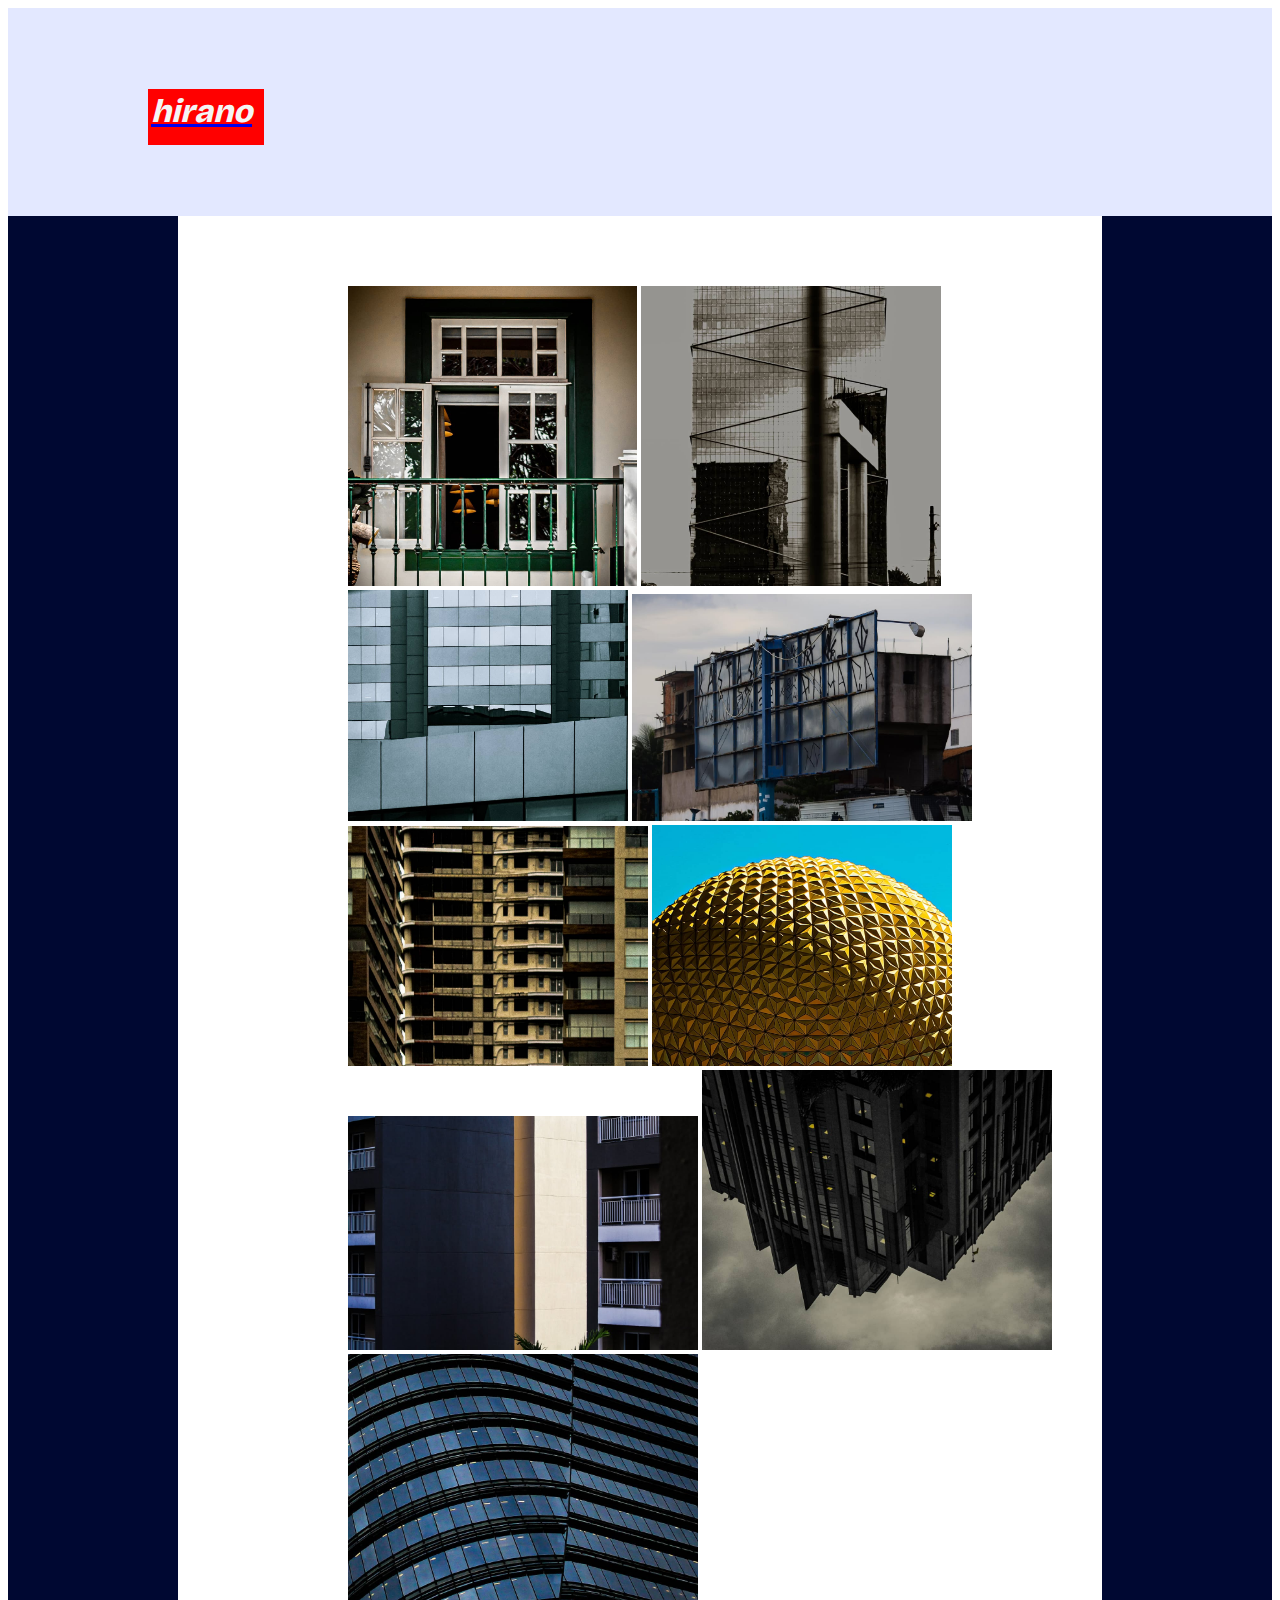
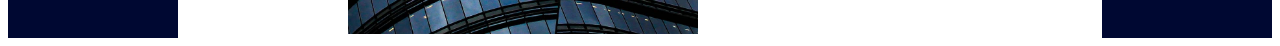
==== linhas.html @ cb7a9a7e "sem div" ====
<!DOCTYPE html>
<html lang="en">
<head>
<link rel="stylesheet" href="style.css">
</head>
<body>
<header>
   <a href="index.html"><h1 class="ti">hirano</h1></a>


<div class="infoL">
    <a href="info.html"><h5 class=inf>informações</h5></a>
</div>
</header>
<main>
    <section>
    <article> <a href="A1/1A1.jpg"> <img src="./A1/1A1.jpg" class="a"></a> 
    <a href="A1/1A2.jpg"><img src="./A1/2A1.jpg" class="b"></a> 
    <a href="A1/3A1.jpg"><img src="./A1/3A1.jpg" class="c"></a>
    <a href="A1/4A1.jpg"><img src="./A1/4A1.jpg" class="d"></a>
    <a href="A1/capa.jpg"><img src="./A1/capa.jpg" class="e"></a>
    <a href="A1/6A1.jpg"><img src="./A1/6A1.jpg" class="f"></a>
    <a href="A1/7A1.jpg"><img src="./A1/7A1.jpg" class="g"></a>
    <a href="A1/8A1.jpg"><img src="./A1/8A1.jpg" class="h"></a>
    <a href="A1/9A1.jpg"><img src="./A1/9A1.jpg" class="i"></a> </article>
</section>
</main>

</body>
</html>
---- style.css ----
@import url('https://fonts.googleapis.com/css2?family=Bricolage+Grotesque:opsz,wght@12..96,200..800&display=swap');

main{
    color:whitesmoke;
    border-left: solid #000832;
    border-right: solid #000832;
    border-left-width: 170px;
    border-right-width: 170px;   
}

h1{
font-family: "Bricolage Grotesque", sans-serif;
font-weight: bolder;
font-style: oblique;
color: whitesmoke;
}

.ti{
    border: solid #FF0000;
    background-color: #FF0000;
    width: 110px;
    height: 50px;
    margin-left: 50px
}

header{ 
    background-color: #e3e8ff;
    font-style: oblique;
    font-weight: bolder;
    font-family: "Bricolage Grotesque", sans-serif;
    padding-top: 60px;
    padding-left: 90px;
    padding-bottom: 10px;
}

.info{
    margin-left: 1592px;
    color: white;
}

.infoL{
    margin-left: 1592px;
}

.linhas{
 margin: auto;
 display: grid;
 justify-content: space-around;
 gap: 200px;
 padding-top: 110px;
}
.linha{
    max-width: 340px;
    max-height: 290px;
    margin: auto;
    border: solid #D2DAFF;
    border-top-width: 40px;
    border-bottom-width: 40px;
     border-right-width: 16px;
     border-left-width: 16px;
}

.sonho{
    max-width: 350px;
    max-height: 300px;
    margin: auto;
    border: solid #D2DAFF;
    border-top-width: 40px;
    border-bottom-width: 40px;
    border-left-width: 16px;
    border-right-width: 16px;
}

.are{
    max-width: 350px; 
    max-height: 300px;
    margin: auto;
    border: solid #D2DAFF;
    border-top-width: 40px;
    border-bottom-width: 40px;
    border-left-width: 16px;
    border-right-width: 16px;
}

.area{
    margin-left: 170px;
    margin-top: 60px;
}

article{
    margin-left: 170px;
    margin-top: 70px;
    display: inline-block;
    column-gap: 200px;
}

.sonhos{
    margin-left: 170px;
    margin-top: 70px;
}

.a{
    margin: auto;
    max-width: 300px;
    max-height: 300px;
}

.b{
    margin: auto;
    max-width: 300px;
    max-height: 300px;
}
.c{
    margin: auto;
    max-width: 280px;
    max-height: 280px;
}
.d{
    margin: auto;
    max-width: 340px;
    max-height: 360px;
}
.e{
    margin: auto;
    max-width: 300px;
    max-height: 300px;
}
.f{
    margin: auto;
    max-width: 300px;
    max-height: 300px;
}
.g{
    margin: auto;
    max-width: 350px;
    max-height: 400px;
}
.h{
    margin: auto;
    max-width: 350px;
    max-height: 350px;
}
.i{
    margin: auto;
    max-width: 350px;
    max-height: 350px;
}
.j{
    margin: auto;
    max-width: 300px;
    max-height: 300px;
}

.video{
    display: grid;
    justify-content: space-around;
    margin: auto;
    gap: 45px;
}

.art{
    display: grid;
    justify-content: space-around;
    gap: 50px;
    margin-top: 50px;
}

.ref{
    color: black
}

footer{
    justify-self: center;
}
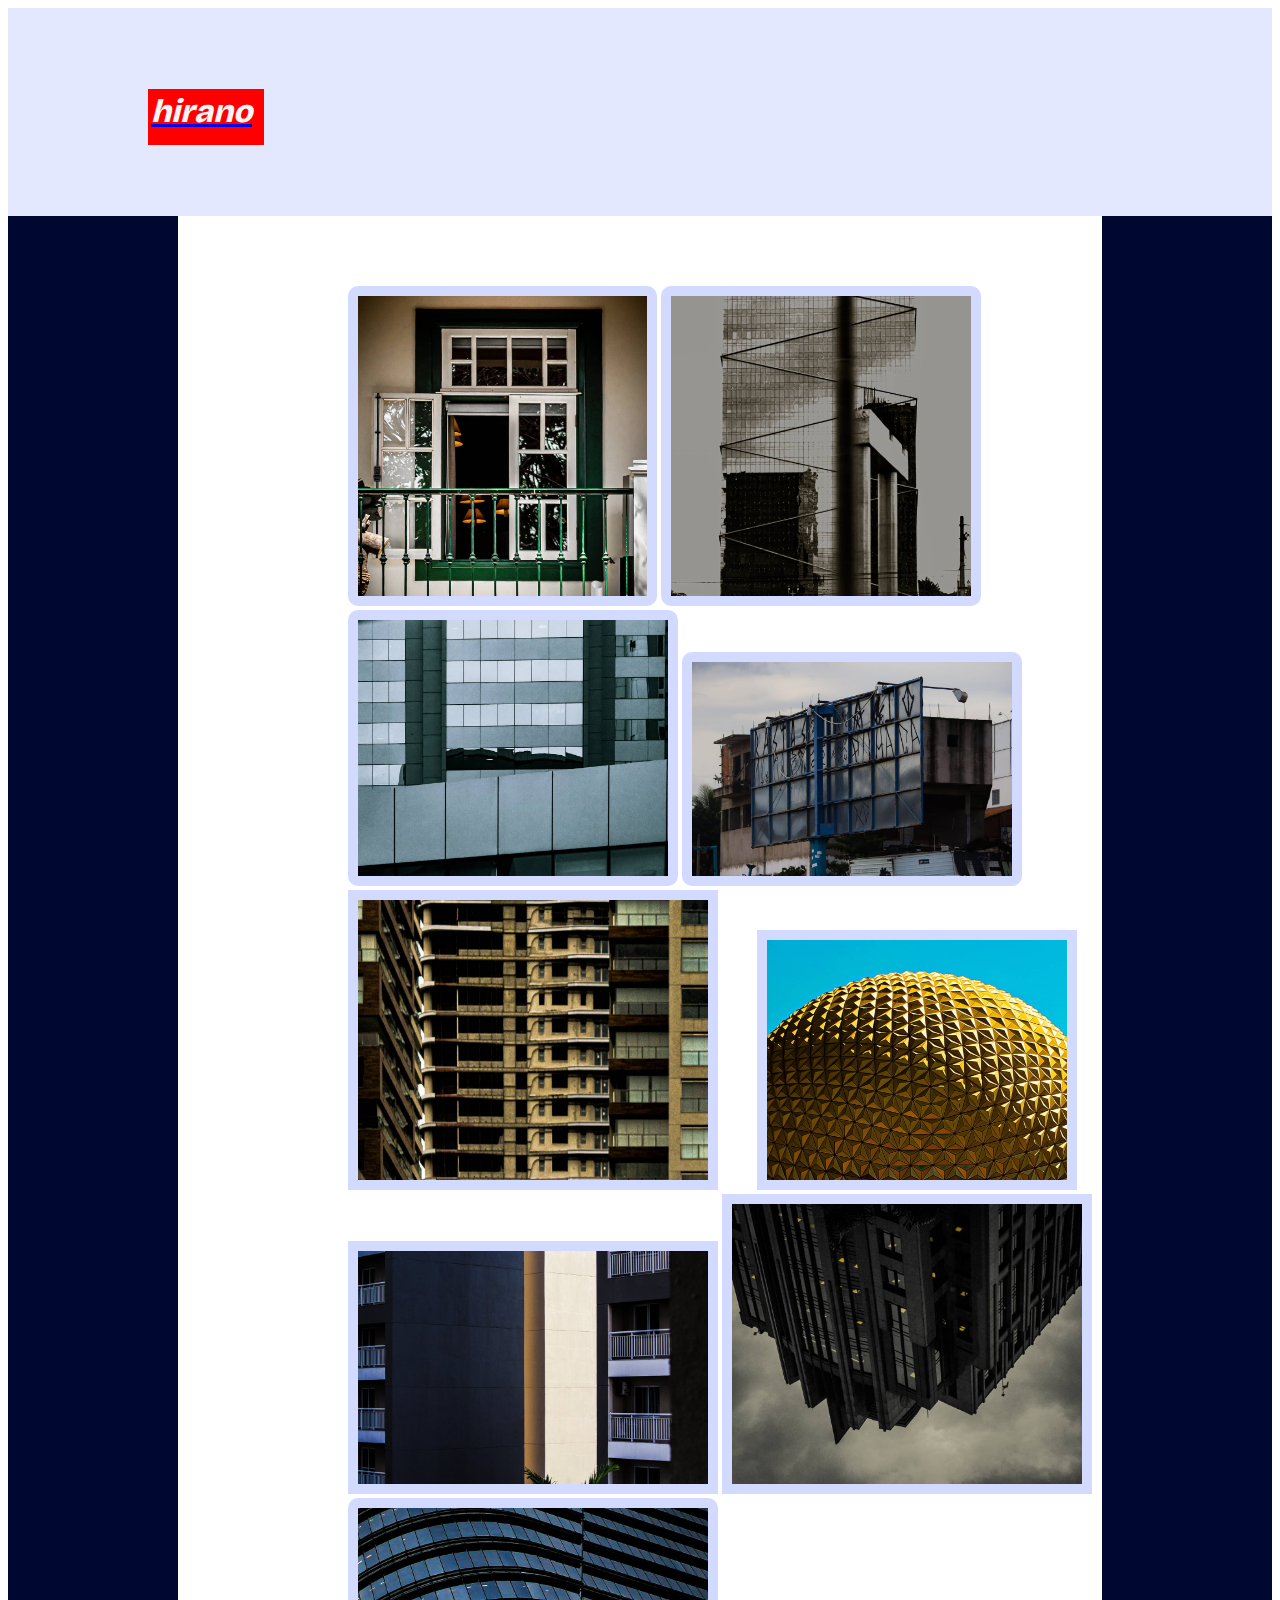
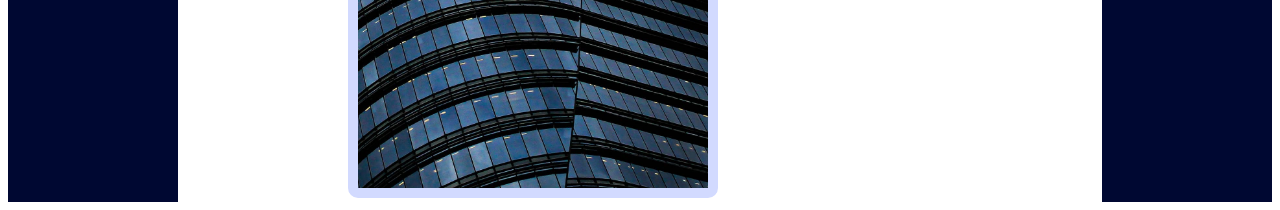
==== commit 77999cb6: "Mexendo" ====
--- a/linhas.html
+++ b/linhas.html
@@ -14,16 +14,18 @@
 </header>
 <main>
     <section>
-    <article> <a href="A1/1A1.jpg"> <img src="./A1/1A1.jpg" class="a"></a> 
-    <a href="A1/1A2.jpg"><img src="./A1/2A1.jpg" class="b"></a> 
-    <a href="A1/3A1.jpg"><img src="./A1/3A1.jpg" class="c"></a>
-    <a href="A1/4A1.jpg"><img src="./A1/4A1.jpg" class="d"></a>
-    <a href="A1/capa.jpg"><img src="./A1/capa.jpg" class="e"></a>
-    <a href="A1/6A1.jpg"><img src="./A1/6A1.jpg" class="f"></a>
-    <a href="A1/7A1.jpg"><img src="./A1/7A1.jpg" class="g"></a>
-    <a href="A1/8A1.jpg"><img src="./A1/8A1.jpg" class="h"></a>
-    <a href="A1/9A1.jpg"><img src="./A1/9A1.jpg" class="i"></a> </article>
-</section>
+    <article> 
+    <a href="A1/1A1.jpg"> <img src="A1/1A1.jpg" class="a"></a> 
+    <a href="A1/1A2.jpg"><img src="A1/2A1.jpg" class="b"></a> 
+    <a href="A1/3A1.jpg"><img src="A1/3A1.jpg" class="c"></a>
+    <a href="A1/4A1.jpg"><img src="A1/4A1.jpg" class="d"></a>
+    <a href="A1/capa.jpg"><img src="A1/capa.jpg" class="e"></a>
+    <a href="A1/6A1.jpg"><img src="A1/6A1.jpg" class="f"></a>
+    <a href="A1/7A1.jpg"><img src="A1/7A1.jpg" class="g"></a>
+    <a href="A1/8A1.jpg"><img src="A1/8A1.jpg" class="h"></a>
+    <a href="A1/9A1.jpg"><img src="A1/9A1.jpg" class="i"></a> 
+    </article>
+    </section>
 </main>
 
 </body>
--- a/style.css
+++ b/style.css
@@ -49,6 +49,7 @@
  gap: 200px;
  padding-top: 110px;
 }
+
 .linha{
     max-width: 340px;
     max-height: 290px;
@@ -103,52 +104,73 @@
     margin: auto;
     max-width: 300px;
     max-height: 300px;
+    border: 10px solid #D2DAFF;
+    border-radius: 10px;
 }
 
 .b{
     margin: auto;
     max-width: 300px;
     max-height: 300px;
+    border: 10px solid #D2DAFF;
+    border-radius: 10px;
 }
 .c{
     margin: auto;
-    max-width: 280px;
-    max-height: 280px;
+    max-width: 310px;
+    max-height: 310px;
+    border: 10px solid #D2DAFF;
+    border-radius: 10px;
 }
 .d{
     margin: auto;
-    max-width: 340px;
-    max-height: 360px;
+    max-width: 320px;
+    max-height: 340px;
+    border: 10px solid #D2DAFF;
+    border-radius: 10px;
 }
 .e{
     margin: auto;
-    max-width: 300px;
-    max-height: 300px;
+    max-width: 350px;
+    max-height: 350px;
+    border: 10px solid #D2DAFF;
+    border-radus: 10px;
+    margin-right: 35px;
 }
 .f{
     margin: auto;
     max-width: 300px;
     max-height: 300px;
+    border: 10px solid #D2DAFF;
+    border-radus: 10px;
 }
 .g{
     margin: auto;
     max-width: 350px;
     max-height: 400px;
+    border: 10px solid #D2DAFF;
+    border-radus: 10px;
 }
 .h{
     margin: auto;
     max-width: 350px;
     max-height: 350px;
+    border: 10px solid #D2DAFF;
+    border-radus: 10px;
 }
 .i{
     margin: auto;
     max-width: 350px;
     max-height: 350px;
+    border: 10px solid #D2DAFF;
+    border-radius: 10px;
 }
 .j{
     margin: auto;
     max-width: 300px;
     max-height: 300px;
+    border: 10px solid #D2DAFF;
+    border-radus: 10px;
 }
 
 .video{
@@ -172,3 +194,15 @@
 footer{
     justify-self: center;
 }
+
+.ContainerSonhos{
+    display: flex;
+    flex-flow: row wrap;
+    justify-content: space-around;
+    align-items: center;
+    row-gap: 0px;
+    column-gap: 0px;
+    margin-right: 90px;
+    
+}
+
